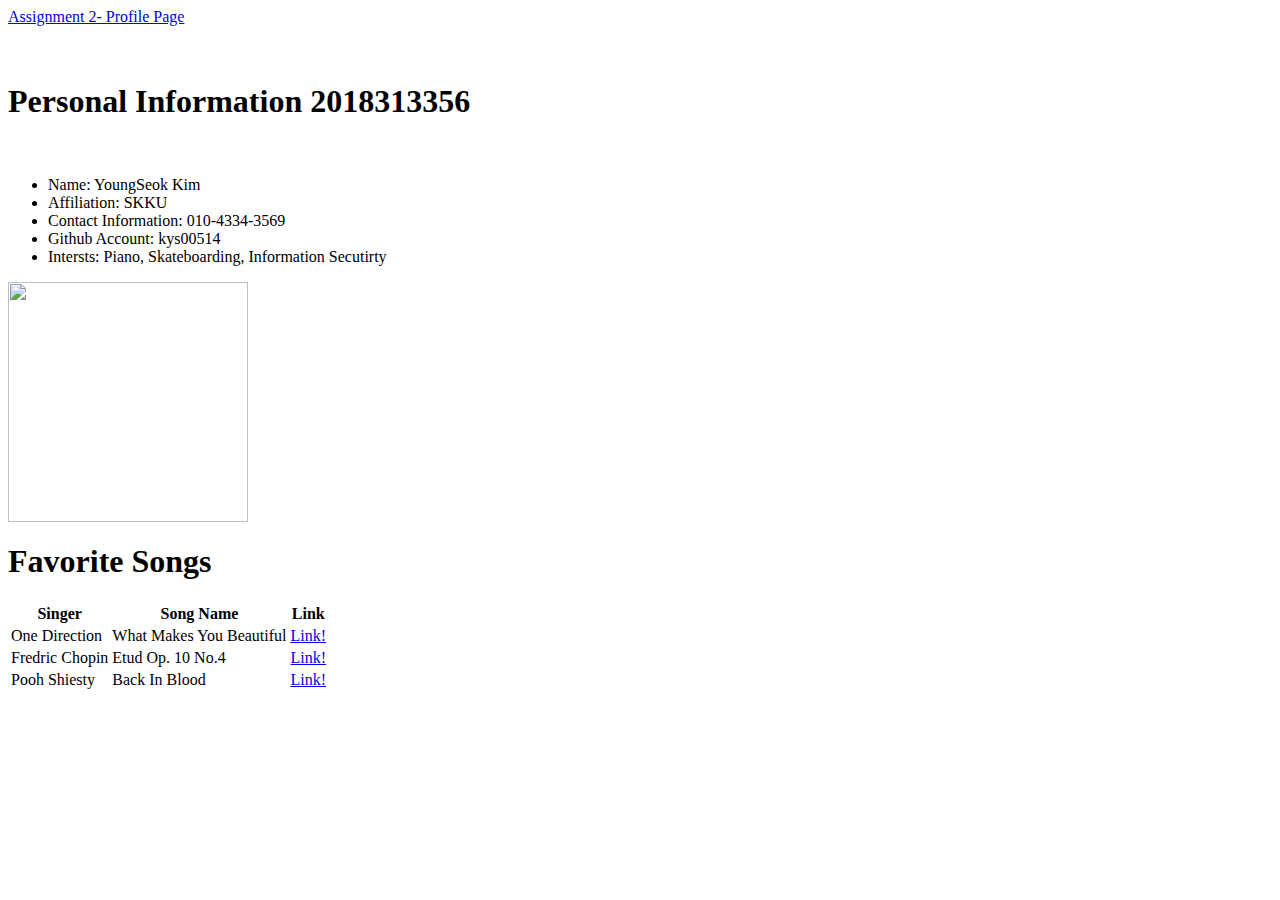
==== index.html @ da0f7f1e "index.html" ====
<html>
    <!-- CSS only -->
<link href="https://cdn.jsdelivr.net/npm/bootstrap@5.0.0-beta3/dist/css/bootstrap.min.css" rel="stylesheet" integrity="sha384-eOJMYsd53ii+scO/bJGFsiCZc+5NDVN2yr8+0RDqr0Ql0h+rP48ckxlpbzKgwra6" crossorigin="anonymous">

  <head>
    <title>김영석</title>
    <link rel="stylesheet" href="style.css">
  </head>
     <body>
      <div class="mx-auto" style="width: 650px;">
        <nav class="navbar navbar-light bg-light">
          <div class="container-fluid">
            <a class="navbar-brand" href="#">Assignment 2- Profile Page</a>
          </div>
        </nav>
        <br><br>
      <h1>Personal Information    <span class="badge bg-light">  2018313356</span></h1>
      <br>
       <div class="d-flex align-items-center mb-3">
       <p>
        
          <ul>
            <li>Name: YoungSeok Kim</li>
           <li> Affiliation: SKKU</li>
           <li> Contact Information: 010-4334-3569</li>
           <li>Github Account: kys00514 </li>
           <li>Intersts: Piano, Skateboarding, Information Secutirty</li>
          </ul>
      </p>
      <span class="border border-dark border-5 ">
      <img src="C:\Users\Jason\Downloads\photo.png"  widgth="320" height="240">
      </span>
      </div>
      <div >
        <p> <h1>Favorite Songs</h1>
          
            <table class="table table-bordered">
             <tr>
               <th>Singer</th>
               <th>Song Name</th>
               <th>Link</th>
             </tr>
             <tr>
               <td>One Direction</td> 
               <td>What Makes You Beautiful</td>
               <td><a href="https://www.youtube.com/watch?v=QJO3ROT-A4E"class="link-light">Link!</a></td>

              </tr>
              <tr>
                <td>Fredric Chopin</td> 
                <td>Etud Op. 10 No.4</td>
                <td><a href="https://www.youtube.com/watch?v=oHiU-u2ddJ4"class="link-light">Link!</a></td>
 
               </tr>
               <tr>
                <td>Pooh Shiesty</td> 
                <td> Back In Blood</td>
                <td><a href="https://www.youtube.com/watch?v=0-Tm65i96TY"class="link-light">Link!</a></td>
 
               </tr>


            </table>
         

            </p>
            </div>
           
    </div>
  </body>
</html>
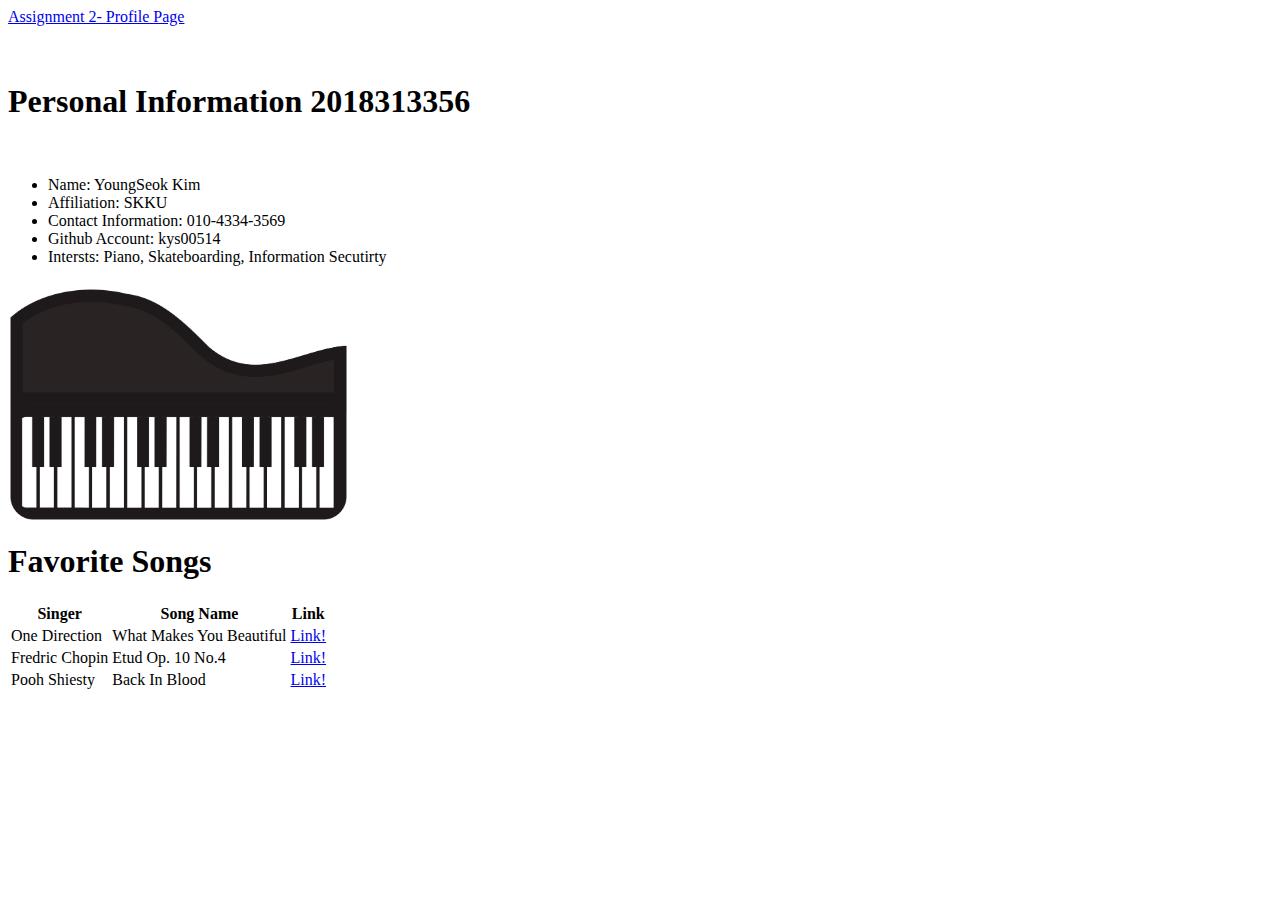
==== commit 58b267fc: "Update index.html" ====
--- a/index.html
+++ b/index.html
@@ -4,7 +4,7 @@
 
   <head>
     <title>김영석</title>
-    <link rel="stylesheet" href="style.css">
+    <link rel="stylesheet" href="css/style.css">
   </head>
      <body>
       <div class="mx-auto" style="width: 650px;">
@@ -28,7 +28,7 @@
           </ul>
       </p>
       <span class="border border-dark border-5 ">
-      <img src="C:\Users\Jason\Downloads\photo.png"  widgth="320" height="240">
+      <img src="/photo.png"  widgth="320" height="240">
       </span>
       </div>
       <div >
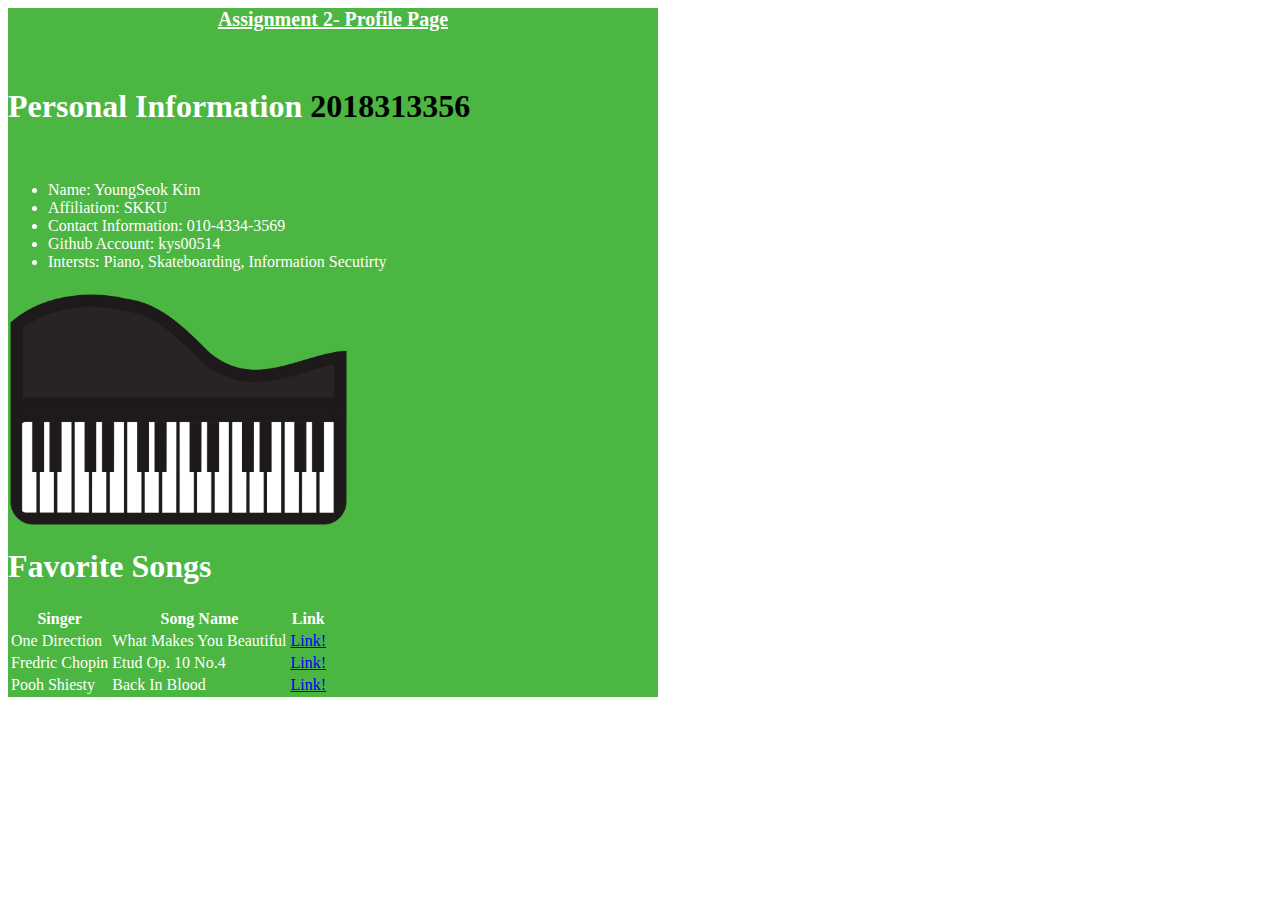
==== commit dab2d00a: "Update index.html" ====
--- a/index.html
+++ b/index.html
@@ -4,7 +4,7 @@
 
   <head>
     <title>김영석</title>
-    <link rel="stylesheet" href="css/style.css">
+    <link rel="stylesheet" href="style.css">
   </head>
      <body>
       <div class="mx-auto" style="width: 650px;">
--- a/style.css
+++ b/style.css
@@ -0,0 +1,38 @@
+div.mx-auto{
+    background-color:rgb(75, 182, 65);
+color: white;
+font: bolder;
+
+}
+div.container-fluid{
+background-color:rgb(75, 182, 65);
+text-align:center;
+margin: auto;
+color:white;
+
+
+}
+a.navbar-brand{
+text-align: center;
+margin: auto;
+font-size: 20px;
+font-weight: bold;
+font:bolder;
+color:white!important;
+
+    
+}
+
+th{
+
+    color:white;
+
+}
+td{
+
+    color: white;
+
+}
+span.badge{
+    color:black;;
+}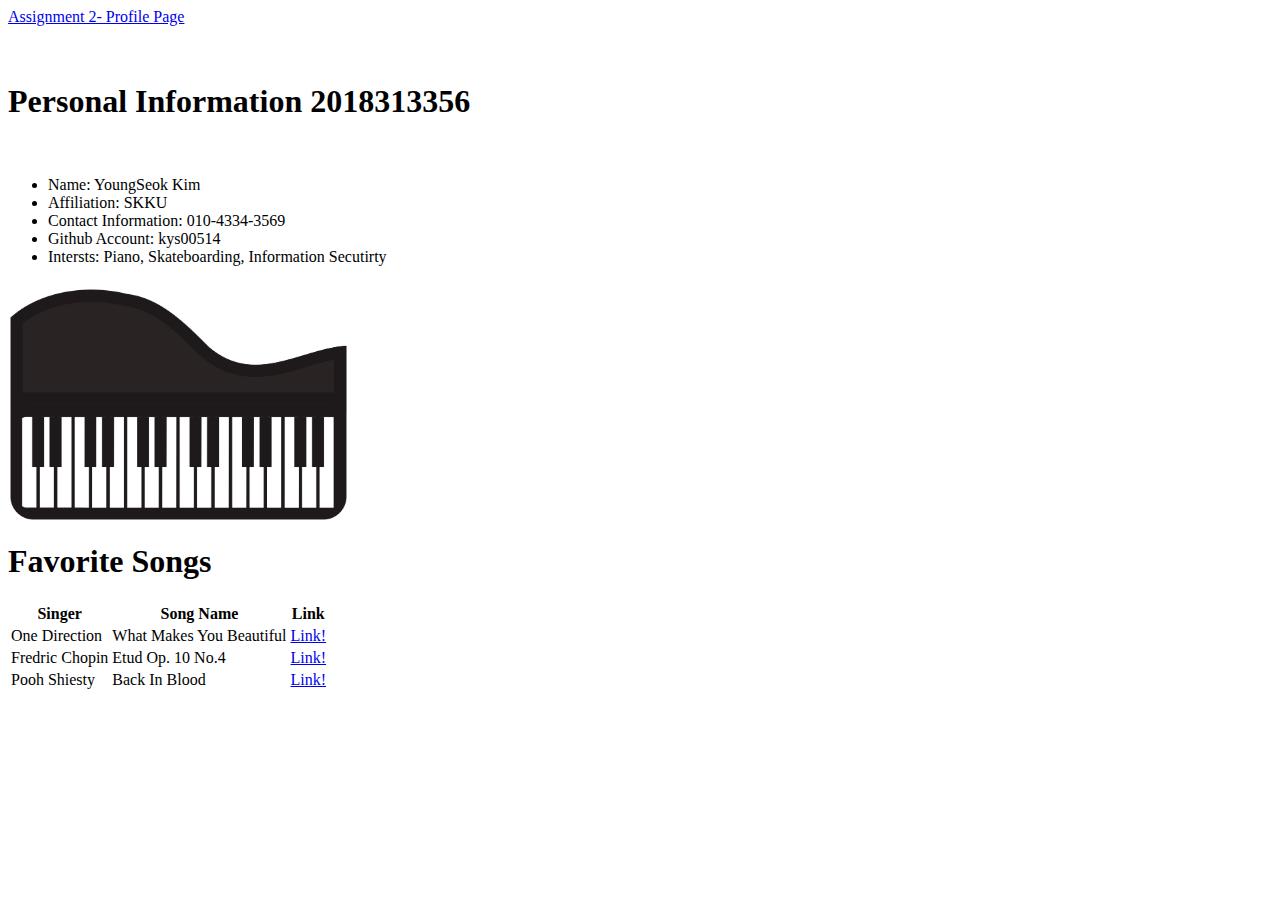
==== commit abd25cc4: "Update index.html" ====
--- a/index.html
+++ b/index.html
@@ -4,7 +4,7 @@
 
   <head>
     <title>김영석</title>
-    <link rel="stylesheet" href="style.css">
+    <link rel="stylesheet" href="css/style.css">
   </head>
      <body>
       <div class="mx-auto" style="width: 650px;">
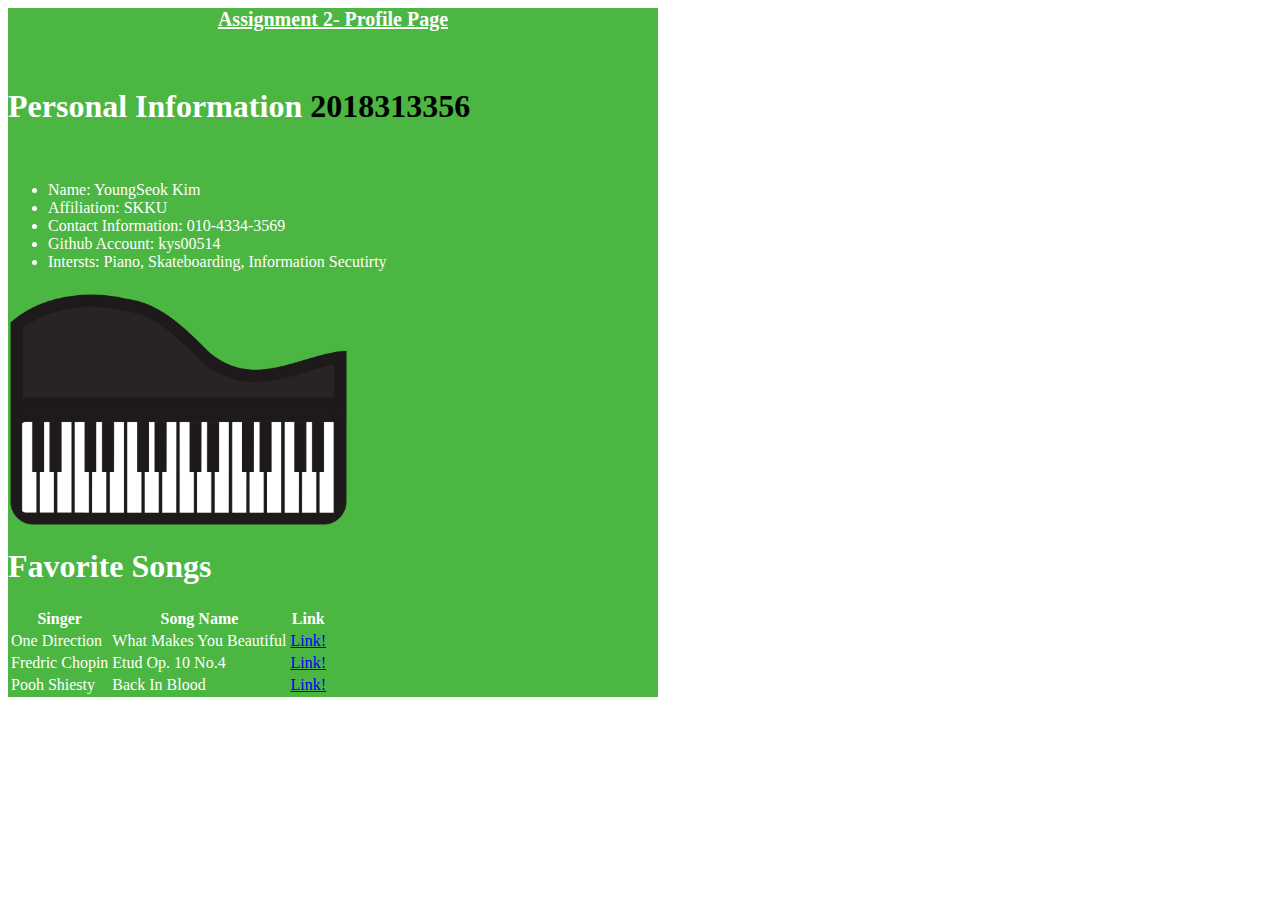
==== commit 772988a1: "Update index.html" ====
--- a/index.html
+++ b/index.html
@@ -4,7 +4,7 @@
 
   <head>
     <title>김영석</title>
-    <link rel="stylesheet" href="css/style.css">
+    <link rel="stylesheet" href="/style.css">
   </head>
      <body>
       <div class="mx-auto" style="width: 650px;">
--- a/style.css
+++ b/style.css
@@ -0,0 +1,38 @@
+div.mx-auto{
+    background-color:rgb(75, 182, 65);
+color: white;
+font: bolder;
+
+}
+div.container-fluid{
+background-color:rgb(75, 182, 65);
+text-align:center;
+margin: auto;
+color:white;
+
+
+}
+a.navbar-brand{
+text-align: center;
+margin: auto;
+font-size: 20px;
+font-weight: bold;
+font:bolder;
+color:white!important;
+
+    
+}
+
+th{
+
+    color:white;
+
+}
+td{
+
+    color: white;
+
+}
+span.badge{
+    color:black;;
+}